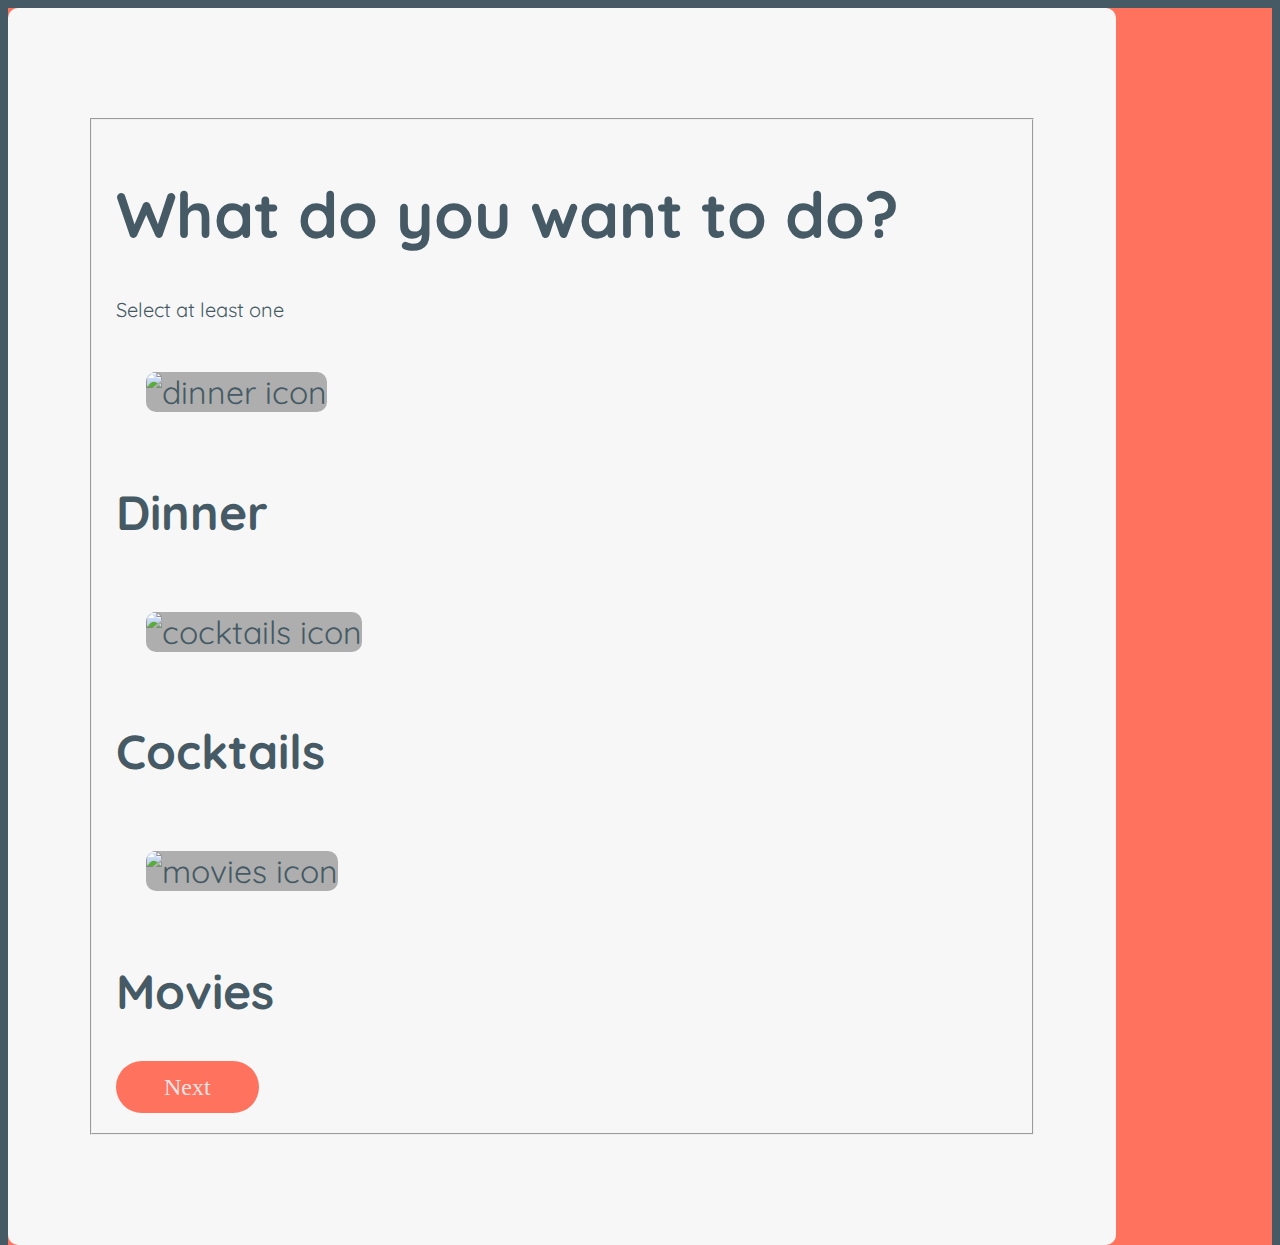
==== choices.html @ 9fab59ee "Merge branch 'main' into JThorneBranch" ====
<!DOCTYPE html>
<html lang="en">
  <head>
    <meta charset="UTF-8" />
    <meta http-equiv="X-UA-Compatible" content="IE=edge" />
    <meta name="viewport" content="width=device-width, initial-scale=1.0" />
    <link
      href="https://cdn.jsdelivr.net/npm/bootstrap@5.3.0-alpha1/dist/css/bootstrap.min.css"
      rel="stylesheet"
      integrity="sha384-GLhlTQ8iRABdZLl6O3oVMWSktQOp6b7In1Zl3/Jr59b6EGGoI1aFkw7cmDA6j6gD"
      crossorigin="anonymous"
    />
    <link rel="preconnect" href="https://fonts.googleapis.com" />
    <link rel="preconnect" href="https://fonts.gstatic.com" crossorigin />
    <link
      href="https://fonts.googleapis.com/css2?family=Quicksand&display=swap"
      rel="stylesheet"
    />
    <link rel="stylesheet" href="./assets/css/choices.css" />
    <!-- <link rel="stylesheet" href="./assets/css/movies.css" /> -->
    <title>'Flix and 'Tails'</title>
  </head>
  <body class="d-flex vh-100">
    <div class="bg-main vw-100 vh-100">
      <div
        class="choicesContainer container d-flex vw-100 vh-100 mx-auto flex-column"
      >
        <div class="row">
          <main
            class="choices px-3 text-center position-absolute row-cols-12 top-50 start-50 translate-middle"
          >
            <div id="progressbar" class="d-flex justify-content-center"></div>
            <form id="form" class="divs">
              <fieldset>
                <h1>What do you want to do?</h1>
                <p class="description">Select at least one</p>
                <div
                  class="d-flex flex-wrap justify-content-left justify-content-sm-center align-items-center mb-3 mx-5 mx-sm-1"
                >
                  <div class="option-icon">
                    <img
                      src="./assets/Images/icons/dinner.png"
                      id="dinner-choice"
                      class="categoryIcon"
                      alt="dinner icon"
                    />
                    <h2>Dinner</h2>
                  </div>
                  <div class="option-icon">
                    <img
                      src="./assets/Images/icons/cocktail.png"
                      id="drink-choice"
                      class="categoryIcon"
                      alt="cocktails icon"
                    />
                    <h2>Cocktails</h2>
                  </div>
                  <div class="option-icon">
                    <img
                      src="./assets/Images/icons/movies.png"
                      id="movie-choice"
                      class="categoryIcon"
                      alt="movies icon"
                    />
                    <h2>Movies</h2>
                  </div>
                </div>
                <input
                  id="next"
                  type="button"
                  name="next-step"
                  class="next-step makeBtn"
                  value="Next"
                />
              </fieldset>

              <fieldset id="dinner-option">
                <h1 class="mb-5">What do you want for dinner?</h1>
                <div class="gy-3">
                  <div
                    class="d-flex flex-column flex-wrap justify-content-center px-1 px-sm-5 m-2"
                  >
                    <div class="d-flex flex-wrap">
                      <div
                        class="col-md-8 d-flex align-items-center dinnerType mb-3"
                      >
                        <input
                          id="ingredientinp"
                          type="text"
                          class="formIngred dinnerForm"
                          placeholder="Add Ingredient(s)"
                          aria-label="Add Ingredient(s)"
                          aria-describedby="button-addon2"
                        />
                        <button
                          id="ingredientadd"
                          class="btn form-btn btn-outline-secondary"
                          type="button"
                        >
                          Add
                        </button>
                      </div>
                      <div class="col-md-4">
                        <div class="tableBox ms-sm-5 mb-5">
                          <table class="scroll">
                            <thead>
                              <tr>
                                <th>Ingredient(s)</th>
                              </tr>
                            </thead>
                            <tbody id="ingredientbox"></tbody>
                          </table>
                        </div>
                      </div>
                    </div>
                    <div
                      class="d-flex flex-wrap col-md-12 mb-2 mb-sm-5 mt-sm-3 foodType-container"
                    >
                      <select
                        id="dish"
                        class="foodType dinnerForm mb-2"
                        aria-label=".form-select-sm example"
                      ></select>
                      <select
                        id="meal"
                        class="foodType dinnerForm mb-2"
                        aria-label=".form-select-sm example"
                      ></select>
                      <select
                        id="cuisine"
                        class="foodType dinnerForm mb-2"
                        aria-label=".form-select-sm example"
                      ></select>
                    </div>
                  </div>
                </div>

                <input
                  type="button"
                  name="previous-step"
                  class="previous-step me-sm-5 makeBtn"
                  value="Previous"
                />
                <input
                  id="dinner-next"
                  type="button"
                  name="next-step"
                  class="next-step makeBtn"
                  value="Next"
                />
              </fieldset>

              <fieldset id="drink-option">
                <h1>What do you want to drink?</h1>
                <div class="column mb-2 mb-sm-2">
                  <div id="drinkSearchType">
                    <h4>
                      1. Would you like to search by ingredients or category?
                    </h4>
                    <button
                      id="searchIngredients"
                      class="px-4 py-2 btn-bg-white"
                    >
                      Ingredients
                    </button>
                    <button id="searchCategory" class="px-4 py-2 btn-bg-white">
                      Category
                    </button>
                  </div>

                  <div
                    class="col-md-12 input-group mb-2 justify-content-center"
                  >
                    <div
                      id="drinkCatForm"
                      style="display: none"
                      class="m-2 m-sm-4"
                    >
                      <h4>2. Please select a drink category:</h4>
                      <select id="category"></select>
                      <!-- <button id="search" type="submit" class="btn btn-success">
                        Search
                      </button> -->
                    </div>

                    <div
                      id="drinkIngForm"
                      class="col-md-8 justify-content-center"
                      style="display: none"
                    >
                      <h4 class="mt-5">
                        2. Please enter ingredient and select from provided
                        options:
                      </h4>
                      <div class="input-group searchDrinkIng">
                        <input
                          id="drinkIngredientSearch"
                          type="text"
                          class="form-control IngDrinkInp col-6"
                          placeholder="Enter ingredients to search"
                          aria-label="search ingredients"
                        />

                        <button
                          id="addDrinkIngredient"
                          class="makeBtn"
                          type="button"
                        >
                          ADD
                        </button>
                      </div>

                      <!--table starts-->
                      <div class="row rowDrinkIng col-md-12">
                        <div class="tableBoxD mt-5 mb-5">
                          <table class="scroll">
                            <thead>
                              <tr>
                                <th><p>Added Ingredients:</p></th>
                              </tr>
                            </thead>
                            <tbody id="ingredientDbox"></tbody>
                          </table>
                        </div>
                      </div>
                      <!--table ends-->
                    </div>
                  </div>
                </div>
                <input
                  type="button"
                  name="previous-step"
                  class="previous-step makeBtn me-sm-5"
                  value="Previous"
                />
                <input
                  id="drinks-next"
                  type="button"
                  name="next-step"
                  class="next-step makeBtn"
                  value="Next"
                />
              </fieldset>

              <!-- Movies form -->
              <fieldset id="movie-option">
                <h1>What do you want to watch?</h1>
                <div class="row">
                  <div
                    class="movie-form d-flex flex-sm-row flex-column justify-content-center align-items-center col-md-12 px-sm-5 my-5"
                  >
                    <div
                      id="tags"
                      class="d-flex justify-content-start flex-wrap"
                    ></div>
                    <div class="d-flex flex-column justify-content-start">
                      <label for="released-year" class="">Choose a year:</label>

                      <select
                        name="released-year"
                        id="year-select"
                        class="mb-4"
                      >
                        <option value="">--Released year--</option>
                        <option value="2023">2023</option>
                        <option value="2022">2022</option>
                        <option value="2021">2021</option>
                        <option value="2020">2020</option>
                        <option value="2019">2019</option>
                        <option value="2018">2018</option>
                      </select>

                      <label for="runtime" class=""
                        >How long you want to sit?:</label
                      >

                      <select name="released-year" id="runtime-select" class="">
                        <option value="">--Runtime--</option>
                        <option value="short">Short</option>
                        <option value="normal">Normal</option>
                        <option value="long">Long</option>
                      </select>
                    </div>
                  </div>
                </div>
                <input
                  type="button"
                  name="previous-step"
                  class="previous-step makeBtn me-sm-5"
                  value="Previous"
                />

                <input
                  id="moviesSave"
                  type="button"
                  name="next-step"
                  class="next-step makeBtn makeNight"
                  value="Next"
                />
              </fieldset>
              <fieldset>
                <div
                  class="d-flex flex-column flex-wrap justify-content-center align-items-center"
                >
                  <a href="results.html">
                    <input
                      id="makeMyNight"
                      type="button"
                      name="next-step"
                      class="next-step makeNight makeNightBtn makeBtn mb-5"
                      value="Make my night"
                    />
                  </a>
                  <input
                    type="button"
                    name="previous-step"
                    class="previous-step makeBtn"
                    value="Previous"
                  />
                </div>
              </fieldset>
            </form>
             
            <div id="progressbar" class="carousel-indicators">
              <!-- <button
                type="button"
                data-bs-target="#carouselExampleIndicators"
                data-bs-slide-to="0"
                class="active"
                aria-current="true"
                aria-label="Slide 1"
              ></button>
              <button
                type="button"
                data-bs-target="#carouselExampleIndicators"
                data-bs-slide-to="1"
                aria-label="Slide 2"
              ></button>
              <button
                type="button"
                data-bs-target="#carouselExampleIndicators"
                data-bs-slide-to="2"
                aria-label="Slide 3"
              ></button>
              <button
                type="button"
                data-bs-target="#carouselExampleIndicators"
                data-bs-slide-to="3"
                aria-label="Slide 3"
              ></button> -->
            </div>
          </main>
        </div>
      </div>
      <!-- <div class="container footer-container">  
        <footer
          class="d-flex flex-wrap justify-content-between align-items-end py-3 my-4 border-top"
        >
          <div class="navbar-brand float-md-start">
            <img
              src="./assets/Images/flix and tails logo.png"
              alt="Logo"
              width="50"
              height="50"
              class="d-inline-block justify-content-start"
            />'Flix and 'Tails
          </div>

          <div class="nav col-md-9 justify-content-end column-gap-3">
            <button type="button" class="btn navBtn btn-secondary">
              I'm Feelin' Lucky
            </button>
            <button type="button" class="btn navBtn btn-outline-secondary">
              Saved Themes
            </button>
          </div>
        </footer>
      </div> -->
      <!-- <footer>
        <div class="d-flex flex-row align-items-center">
          <img
            src="./assets/Images/flix and tails logo.png"
            alt="Logo"
            width="50"
            height="50"
            class=" "
          /><span class="logo-text">'Flix and 'Tails'</span>
        </div>
      </footer> -->
    </div>
    <script src="https://code.jquery.com/jquery-3.5.1.min.js"></script>
    <script
      src="https://cdn.jsdelivr.net/npm/bootstrap@5.3.0-alpha1/dist/js/bootstrap.bundle.min.js"
      integrity="sha384-w76AqPfDkMBDXo30jS1Sgez6pr3x5MlQ1ZAGC+nuZB+EYdgRZgiwxhTBTkF7CXvN"
      crossorigin="anonymous"
    ></script>
    <script src="https://code.jquery.com/ui/1.13.0/jquery-ui.js"></script>
    <script src="./assets/choices.js"></script>
    <script src="./assets/js/movies.js"></script>
    <script src="./assets/js/drinks.js"></script>
    <script src="assets/js/dinner.js"></script>
  </body>
</html>
---- assets/css/choices.css ----
:root {
  --dark: #455a64;
  --mid: rgb(83, 83, 83);
  --lightL: rgb(243, 243, 243);
  --lightlight: rgb(228, 228, 228);
  --fadedcoral: #ff715eb9;
  --coral: #ff725e;
  --color-main: #ff725e;
  --color-white: #f7f7f7;
  --fadedgrey: rgba(138, 138, 138, 0.664);
}

body {
  font-family: "Quicksand", sans-serif;
  background-color: var(--dark);
}

html {
  height: 100vh;
  width: 100vw;
}

h1,
h2 {
  color: var(--dark);
}

.bg-main {
  background-color: var(--color-main);
}

.btn-bg-white {
  background-color: var(--color-white);
  border-radius: 10px;
  font-size: 55%;
  padding: 0.4rem;
  border: 0;
  margin: 0.5rem 0.5rem 0.5rem 0;
  border: 1px solid #9e9e9e;
}

.btn-main {
  background-color: var(--color-main);
  color: #fff;
  --bs-btn-color: #fff;
  --bs-btn-bg: #ff725e;
  --bs-btn-border-color: #ff725e;
  --bs-btn-hover-color: #fff;
  --bs-btn-hover-bg: #eb604d;
  --bs-btn-hover-border-color: #eb604d;
  --bs-btn-focus-shadow-rgb: 225, 83, 97;
  --bs-btn-active-color: #fff;
  --bs-btn-active-bg: #eb604d;
  --bs-btn-active-border-color: #eb604d;
  --bs-btn-active-shadow: inset 0 3px 5px rgba(0, 0, 0, 0.125);
  --bs-btn-disabled-color: #fff;
  --bs-btn-disabled-bg: #ff725e;
  --bs-btn-disabled-border-color: #ff725e;
}

#tags {
  width: 60%;
}

select {
  word-wrap: normal;
  font-size: 65%;
  padding: 0.7rem;
  border-radius: 10px;
}

option:hover {
  background-color: var(--color-main);
}

label {
  font-size: 60%;
  text-align: left;
}

.makeBtn {
  background: var(--coral);
  border-radius: 50px;
  color: var(--lightlight);
  font-family: "Plus Jakarta Sans";
  font-style: normal;
  font-weight: 400;
  font-size: 24px;
  line-height: 30px;
  text-align: center;
  padding: 0.7rem 3rem;
  border: 0px;
  box-shadow: 0px 0px 0px 0px rgba(0, 0, 0, 0);
  transition: 0.2s all;
}

.makeBtn:hover {
  background-color: #fc7d6c;
  color: var(--lightlight);
}

.makeBtn:active {
  transform: scale(0.98);
  /* Scaling button to 0.98 to its original size */
  box-shadow: 3px 2px 22px 1px rgba(0, 0, 0, 0.24);
  /* Lowering the shadow */
}

.makeNightBtn {
  font-size: 2.5rem;
  padding: 2rem 2.5rem;
}

.previous-step {
  background: var(--dark);
}
.previous-step:hover {
  background: #516974;
}

.choices {
  padding: 80px;
  width: 75%;
  font-size: 32px;
  border-radius: 10px;
  background-color: var(--color-white);
  color: var(--dark);
  /* border: 2px solid var(--lightlight); */
  /* text-shadow: var(--coral) 1px 0 1px; */
}

.description {
  font-size: 20px;
}

.navbar-brand {
  font-size: 30px;
  color: var(--lightlight);
}

.navbar-brand:hover {
  color: var(--lightlight);
}

.navBtn {
  font-weight: bold;
  width: 200px;
  background-color: var(--dark);
}

.btn-outline-secondary:hover {
  background-color: var(--dark);
}

.btn-outline-secondary {
  background-color: var(--coral);
  color: var(--dark);
}

.btn-outline-secondary-coral {
  background-color: var(--coral);
  color: var(--lightlight);
  border: 1px solid var(--dark);
}

.btn-secondary:hover {
  background-color: var(--coral);
  color: var(--dark);
}

.categoryIcon {
  background-color: var(--fadedgrey);
  border-radius: 10px;
  margin: 30px;
  width: 150px;
}

.selected-choice {
  border: 4px solid var(--coral);
}

#form fieldset:not(:first-of-type) {
  display: none;
}
/* 
#form .previous-step,
.next-step {
  width: 100px;
  font-size: 20px;
  color: white;
  border: 1px solid var(--dark);
  border-radius: 0px;
  cursor: pointer;
}

.makeNight {
  width: 200px;
}

.form,
.previous-step {
  background: #616161;
}

.form,
.next-step {
  background: #ff725e;
}

#form .previous-step:hover,
#form .previous-step:focus {
  background-color: #000000;
}

#form .next-step:hover,
#form .next-step:focus {
  background-color: #ff725e;
} */

.text {
  color: #ff725e;
  font-weight: normal;
}

.carousel-indicators button.active {
  background-color: var(--coral);
}

#progressbar {
  margin-bottom: 30px;
  overflow: hidden;
}

#progressbar button {
  font-size: 15px;
  width: 15%;
}

#progressbar #step1:before {
  content: "1";
}

#progressbar #step2:before {
  content: "2";
}

#progressbar #step3:before {
  content: "3";
}

#progressbar #step4:before {
  content: "4";
}

#progressbar button:before {
  width: 50px;
  height: 50px;
  line-height: 45px;
  display: block;
  font-size: 20px;
  color: var(--light);
  background: var(--light);
  border-radius: 50%;
  margin: 0 auto 10px auto;
  padding: 2px;
}

#progressbar button:after {
  content: "";
  width: 100%;
  height: 2px;
  background: var(--light);
  position: absolute;
  left: 0;
  top: 25px;
  z-index: -1;
}

.foodType {
  height: 50px;
  width: 20%;
  font-family: "Plus Jakarta Sans";
  font-style: normal;
  font-weight: 400;
  font-size: 19.2919px;
  line-height: 24px;
  margin-right: 2rem;

  color: rgba(0, 0, 0, 0.5);
}

select {
  word-wrap: normal;
  font-size: 65%;
  padding: 0.7rem;
  border-radius: 10px;
}

input {
  padding: 0.5rem;
  color: rgba(0, 0, 0, 0.5);
  border: 1px solid #7f7f7f;
  border-radius: 10px 0px 0px 10px;
  font-size: 65%;
}
option:hover {
  background-color: var(--color-main);
}

label {
  font-size: 60%;
  text-align: left;
}

.table {
  font-size: 20px;
  width: 200px;
}

.tableBox {
  display: grid;
  max-height: 60px;
  justify-content: center;
}

.tableBoxD {
  display: grid;
  max-height: 100px;
  justify-content: center;
}

.formIngred {
  width: 200%;
}

.form-btn {
  color: var(--lightlight);
  border-radius: 0px 10px 10px 0px;
  border: 0;
  padding: 0.8rem 1.5rem;
}

table {
  border-collapse: collapse;
  height: 250px;
}
th,
td {
  border: 1px solid #c6c7cc;
}
th {
  font-weight: bold;
}
table.scroll {
  width: 270px; /* 140px * 5 column + 16px scrollbar width */
  /* border: 1px solid black; */
  line-height: 24px;
  font-size: 20px;
}
table.scroll tbody,
table.scroll thead tr {
  display: block;
}
table.scroll tbody {
  height: 168px;
  overflow-y: auto;
  overflow-x: hidden;
}
table.scroll tbody td,
table.scroll thead th {
  width: 140px;
  /* border-right: 1px solid black; */
}
table.scroll thead th:last-child {
  width: 232px; /* 140px + 16px scrollbar width */
  border: 0;
}
thead tr th {
  height: 24px;
  line-height: 24px;
  font-size: 20px;
  /*text-align: left;*/
}
tbody {
  /* border-top: 1px solid black; */
}
tbody td:last-child,
thead th:last-child {
  /* border-right: none !important; */
}

tbody tr td {
  width: 200px;
}

/* width */
::-webkit-scrollbar {
  width: 10px;
}

/* Track */
::-webkit-scrollbar-track {
  background: #cedce3;

  border-radius: 10px;
}

/* Handle */
::-webkit-scrollbar-thumb {
  background: #455a64;
  border-radius: 10px;
}

/* Handle on hover */
::-webkit-scrollbar-thumb:hover {
  background: #455a64;
}

.btn-success {
  border: 1px solid var(--dark);
  background-color: var(--coral);
}

#ui-id-1 {
  text-align: left;
  list-style: none;
  background-color: var(--lightL);
  height: 400px;
  overflow-y: auto;
  overflow-x: hidden;
  position: absolute !important;
}

#ui-id-1 li:hover {
  background-color: var(--coral);
}

#drinkIngForm {
  height: 430px;
}

footer .genreType,
.yearType,
.ratedType,
.runType {
  width: 400px;
  margin-left: 20px;
}

.progressBar-item {
  width: 20%;
  height: 10px;
  background-color: #e4e4e4;
  margin: 1rem;
  border-radius: 10px;
}

.active {
  background-color: var(--coral);
}

@media screen and (max-width: 732px) {
  .option-icon {
    display: flex;
    align-items: center;
    justify-content: flex-start;
  }

  .option-icon img {
    width: 50%;
    margin: 5%;
  }

  .foodType {
    width: 88%;
  }

  .foodType-container {
    margin-top: 9rem;
  }

  .makeBtn {
    font-size: 17px;
  }

  .makeNightBtn {
    font-size: 1.5rem;
    padding: 1rem 2.5rem;
  }
}

@media screen and (max-width: 500px) {
  .option-icon {
    display: flex;
    align-items: center;
    justify-content: flex-start;
  }

  .option-icon img {
    width: 50%;
    margin: 5%;
  }

  .foodType {
    width: 88%;
  }

  .foodType-container {
    margin-top: 9rem;
  }

  .makeBtn {
    font-size: 14px;
    padding: 0.5rem 1.5rem;
  }

  .makeNightBtn {
    font-size: 1.5rem;
    padding: 1rem 2.5rem;
  }

  #tags {
    width: 100%;
  }
}
---- assets/css/movies.css ----
:root {
  --color-main: #ff725e;
  --color-white: #fff;
}

.bg-main {
  background-color: var(--color-main);
}

.btn-bg-white {
  background-color: var(--color-white);
  border-radius: 10px;
  font-size: 55%;
  padding: 0.4rem;
  border: 0;
  margin: 0.5rem 0.5rem 0.5rem 0;
  border: 1px solid #9e9e9e;
}

.btn-main {
  background-color: var(--color-main);
  color: #fff;
  --bs-btn-color: #fff;
  --bs-btn-bg: #ff725e;
  --bs-btn-border-color: #ff725e;
  --bs-btn-hover-color: #fff;
  --bs-btn-hover-bg: #eb604d;
  --bs-btn-hover-border-color: #eb604d;
  --bs-btn-focus-shadow-rgb: 225, 83, 97;
  --bs-btn-active-color: #fff;
  --bs-btn-active-bg: #eb604d;
  --bs-btn-active-border-color: #eb604d;
  --bs-btn-active-shadow: inset 0 3px 5px rgba(0, 0, 0, 0.125);
  --bs-btn-disabled-color: #fff;
  --bs-btn-disabled-bg: #ff725e;
  --bs-btn-disabled-border-color: #ff725e;
}

select {
  word-wrap: normal;
  font-size: 65%;
  padding: 0.7rem;
  border-radius: 10px;
}

option:hover {
  background-color: var(--color-main);
}

label {
  font-size: 60%;
  text-align: left;
}
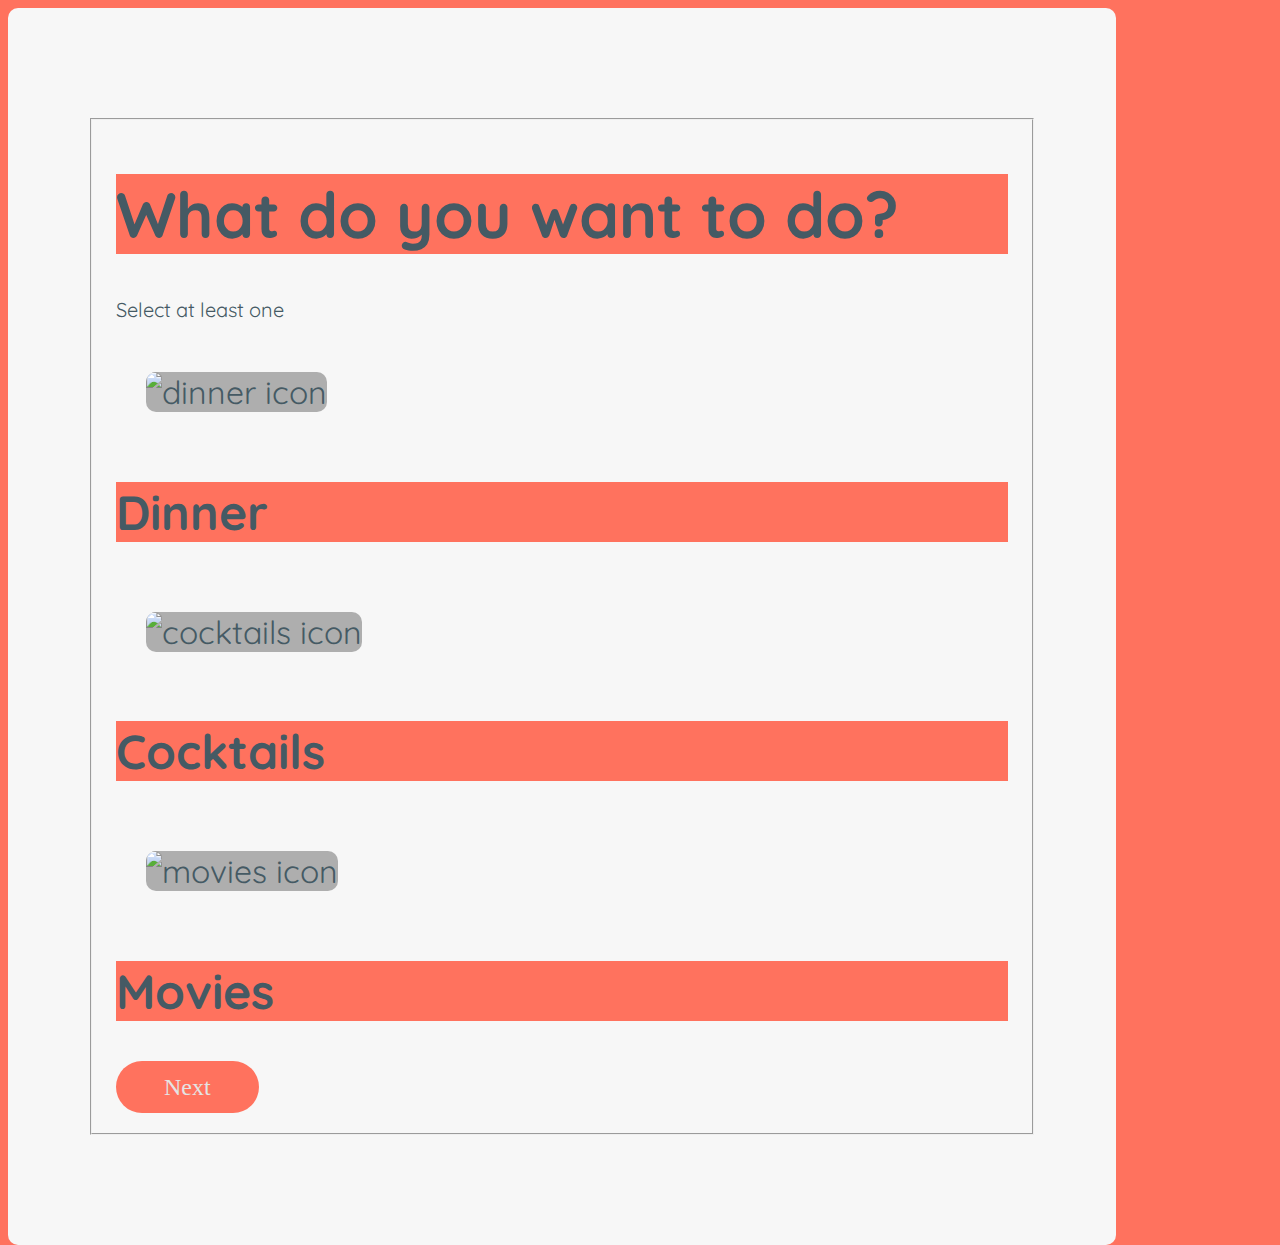
==== commit b55bef1d: "Merge pull request #55 from reverofsuturb/moviesBranch" ====
--- a/choices.html
+++ b/choices.html
@@ -320,7 +320,7 @@
                 </div>
               </fieldset>
             </form>
-             
+
             <div id="progressbar" class="carousel-indicators">
               <!-- <button
                 type="button"
@@ -365,7 +365,6 @@
               class="d-inline-block justify-content-start"
             />'Flix and 'Tails
           </div>
-
           <div class="nav col-md-9 justify-content-end column-gap-3">
             <button type="button" class="btn navBtn btn-secondary">
               I'm Feelin' Lucky
--- a/assets/css/choices.css
+++ b/assets/css/choices.css
@@ -12,7 +12,7 @@
 
 body {
   font-family: "Quicksand", sans-serif;
-  background-color: var(--dark);
+  background-color: var(--color-main);
 }
 
 html {
@@ -23,6 +23,7 @@
 h1,
 h2 {
   color: var(--dark);
+  background-color: var(--color-main);
 }
 
 .bg-main {
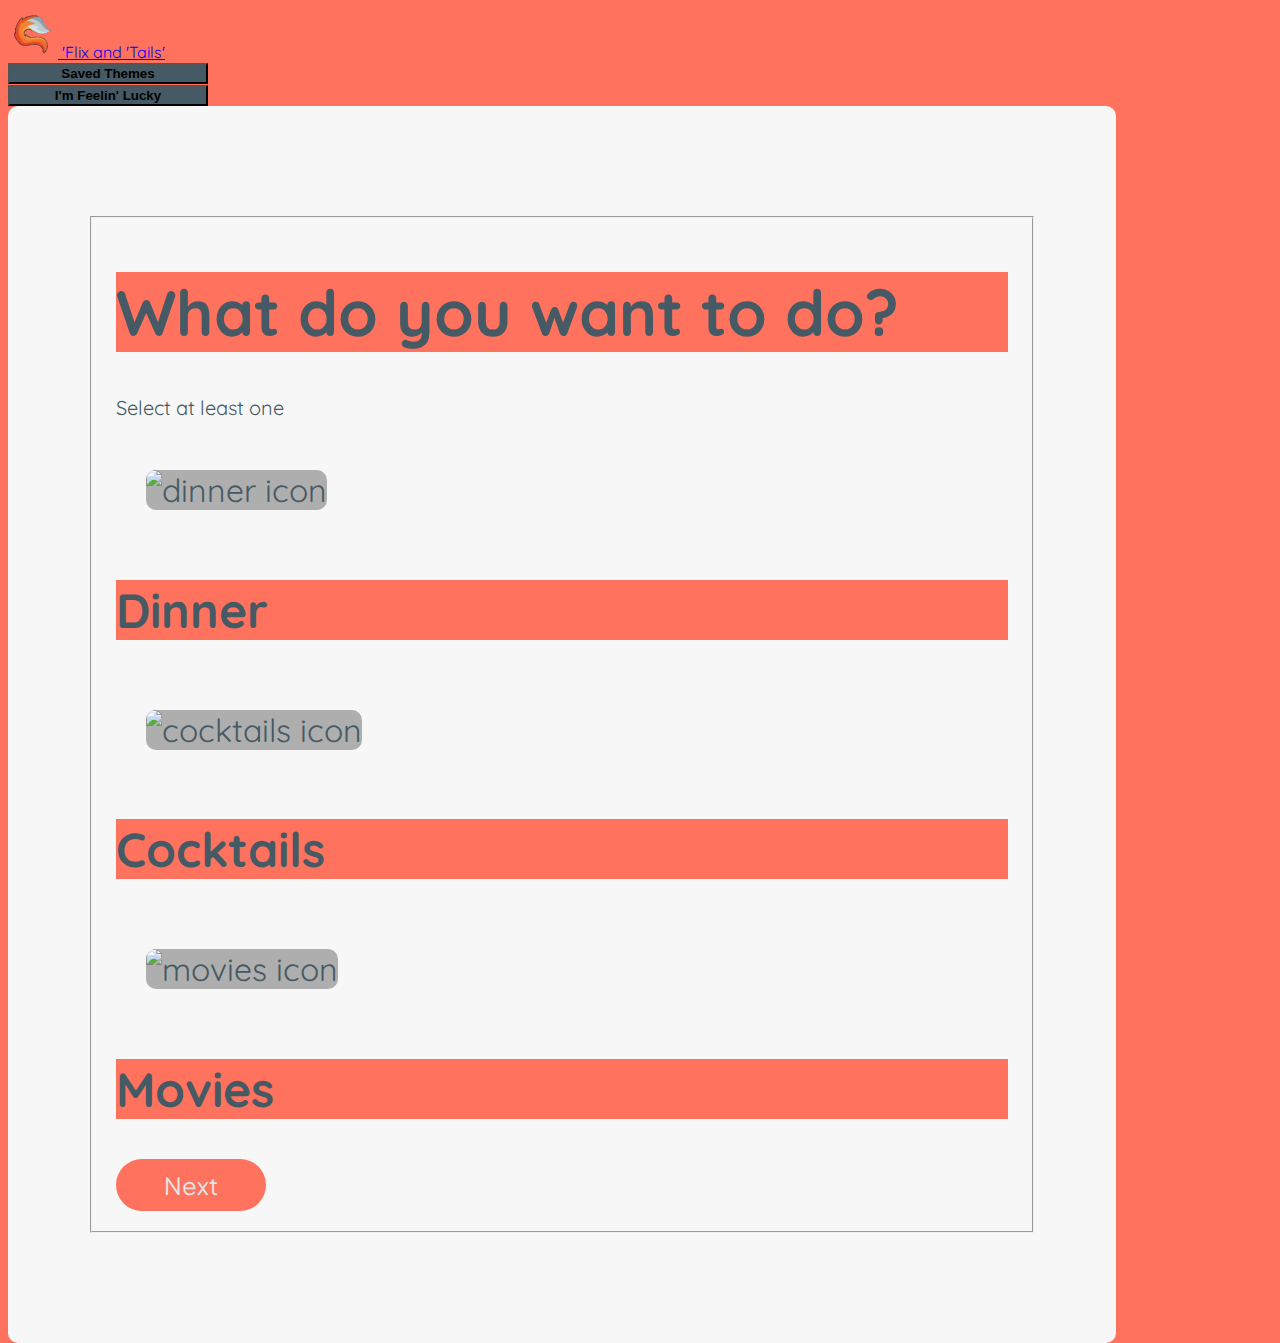
==== commit f75cdcfa: "Merge branch 'main' into moviesBranch" ====
--- a/choices.html
+++ b/choices.html
@@ -16,11 +16,64 @@
       href="https://fonts.googleapis.com/css2?family=Quicksand&display=swap"
       rel="stylesheet"
     />
+    <link rel="preconnect" href="https://fonts.googleapis.com" />
+    <link rel="preconnect" href="https://fonts.gstatic.com" crossorigin />
+    <link
+      href="https://fonts.googleapis.com/css2?family=Plus+Jakarta+Sans:wght@200;300;400;500;600;700;800&display=swap"
+      rel="stylesheet"
+    />
     <link rel="stylesheet" href="./assets/css/choices.css" />
     <!-- <link rel="stylesheet" href="./assets/css/movies.css" /> -->
     <title>'Flix and 'Tails'</title>
   </head>
   <body class="d-flex vh-100">
+    <navbar>
+      <nav
+        class="d-flex flex-wrap pb-4 pb-sm-1 justify-content-around align-items-center"
+      >
+        <div class="d-flex flex-row align-items-center">
+          <a href="index.html"
+            ><img
+              src="./assets/Images/flix and tails logo.png"
+              alt="Logo"
+              width="50"
+              height="50"
+              class=" "
+            /> </a
+          ><a href="index.html"
+            ><span class="logo-text">'Flix and 'Tails'</span></a
+          >
+        </div>
+
+        <div>
+          <div class="btn-group">
+            <button
+              type="button"
+              class="px-3 py-2 navBtn dropdown-toggle"
+              data-toggle="dropdown"
+              aria-haspopup="true"
+              aria-expanded="false"
+            >
+              Saved Themes
+            </button>
+            <div id="themeDropdown" class="dropdown-menu">
+              <!-- <a class="dropdown-item" href="#">Dinner</a>
+              <a class="dropdown-item" href="#">Cocktails</a>
+              <a class="dropdown-item" href="#">Movies</a> -->
+              <!-- <div class="dropdown-divider"></div>
+              <a class="dropdown-item" href="#">Separated link</a> -->
+            </div>
+          </div>
+          <button
+            id="lucky"
+            type="button"
+            class="navBtn themeBtn px-3 py-2 mx-4"
+          >
+            I'm Feelin' Lucky
+          </button>
+        </div>
+      </nav>
+    </navbar>
     <div class="bg-main vw-100 vh-100">
       <div
         class="choicesContainer container d-flex vw-100 vh-100 mx-auto flex-column"
@@ -247,11 +300,11 @@
                 <h1>What do you want to watch?</h1>
                 <div class="row">
                   <div
-                    class="movie-form d-flex flex-sm-row flex-column justify-content-center align-items-center col-md-12 px-sm-5 my-5"
+                    class="movie-form d-flex flex-md-row flex-column justify-content-center align-items-center col-md-12 px-sm-5 my-5"
                   >
                     <div
                       id="tags"
-                      class="d-flex justify-content-start flex-wrap"
+                      class="d-flex justify-content-center justify-content-md-start flex-wrap"
                     ></div>
                     <div class="d-flex flex-column justify-content-start">
                       <label for="released-year" class="">Choose a year:</label>
@@ -268,6 +321,12 @@
                         <option value="2020">2020</option>
                         <option value="2019">2019</option>
                         <option value="2018">2018</option>
+                        <option value="2017">2017</option>
+                        <option value="2016">2016</option>
+                        <option value="2015">2015</option>
+                        <option value="2014">2014</option>
+                        <option value="2013">2013</option>
+                        <option value="2012">2012</option>
                       </select>
 
                       <label for="runtime" class=""
@@ -311,12 +370,12 @@
                       value="Make my night"
                     />
                   </a>
-                  <input
+                  <!-- <input
                     type="button"
                     name="previous-step"
                     class="previous-step makeBtn"
                     value="Previous"
-                  />
+                  /> -->
                 </div>
               </fieldset>
             </form>
@@ -394,7 +453,7 @@
       crossorigin="anonymous"
     ></script>
     <script src="https://code.jquery.com/ui/1.13.0/jquery-ui.js"></script>
-    <script src="./assets/choices.js"></script>
+    <script src="./assets/js/choices.js"></script>
     <script src="./assets/js/movies.js"></script>
     <script src="./assets/js/drinks.js"></script>
     <script src="assets/js/dinner.js"></script>
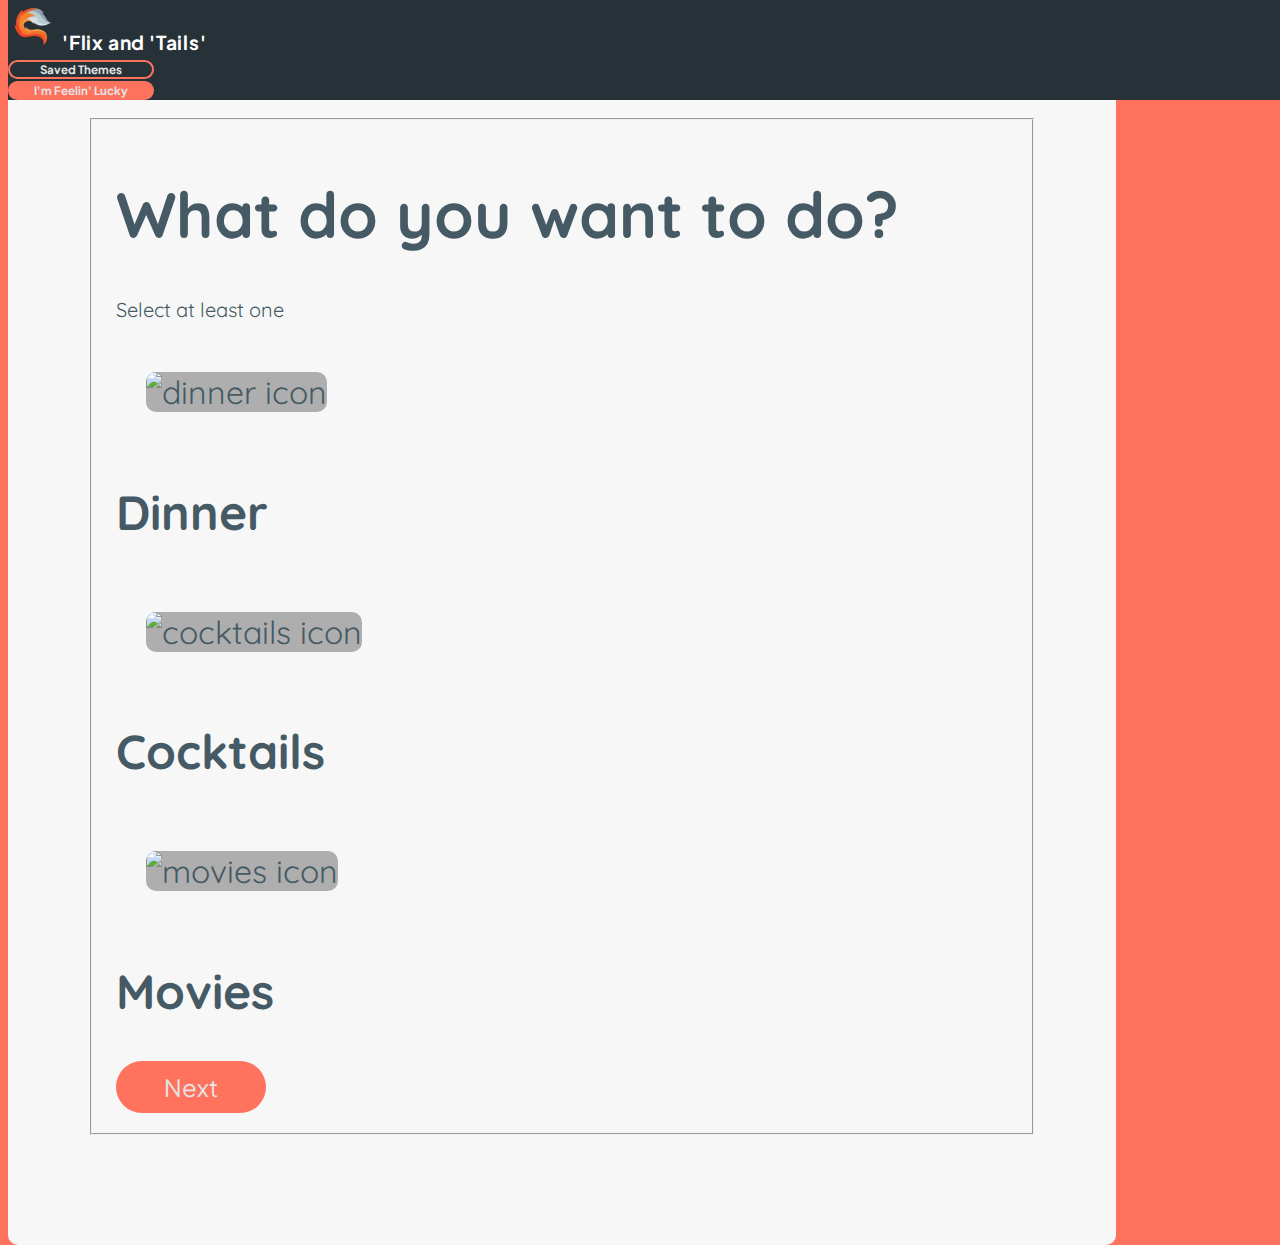
==== commit 912a89e9: "make results capital Results in a tag for make my night" ====
--- a/choices.html
+++ b/choices.html
@@ -361,7 +361,7 @@
                 <div
                   class="d-flex flex-column flex-wrap justify-content-center align-items-center"
                 >
-                  <a href="results.html">
+                  <a href="Results.html">
                     <input
                       id="makeMyNight"
                       type="button"
--- a/assets/css/choices.css
+++ b/assets/css/choices.css
@@ -23,7 +23,6 @@
 h1,
 h2 {
   color: var(--dark);
-  background-color: var(--color-main);
 }
 
 .bg-main {
@@ -183,6 +182,74 @@
 #form fieldset:not(:first-of-type) {
   display: none;
 }
+
+nav {
+  background-color: #263238;
+}
+
+navbar {
+  position: fixed;
+  top: 0;
+  width: 100%;
+  z-index: 5;
+}
+
+.navbar-brand {
+  font-size: 30px;
+  color: var(--lightlight);
+}
+
+.navbar-brand:hover {
+  color: var(--lightlight);
+}
+
+.navBtn:hover {
+  color: var(--lightlight);
+  /* background-color: var(--coral); */
+  background-color: #ff8373;
+}
+
+.navBtn:active {
+  transform: scale(0.98);
+  /* Scaling button to 0.98 to its original size */
+  /* box-shadow: 3px 2px 22px 1px rgba(0, 0, 0, 0.24); */
+  /* Lowering the shadow */
+}
+
+.navBtn {
+  width: 145.52px;
+  border: 2px solid var(--coral);
+  border-radius: 50px;
+  color: var(--lightlight);
+  background-color: #263238;
+  font-family: "Plus Jakarta Sans";
+  font-style: normal;
+  font-weight: 700;
+  font-size: 72%;
+  line-height: 13px;
+  transition: 0.2s all;
+}
+
+.logo-text {
+  font-family: "Plus Jakarta Sans";
+  font-style: normal;
+  line-height: 2rem;
+  font-weight: 700;
+  font-size: 1.2rem;
+  letter-spacing: 0.05rem;
+  text-align: center;
+  text-decoration: none;
+  color: hsl(210, 100%, 100%);
+}
+a {
+  text-decoration: none;
+}
+
+.themeBtn {
+  background-color: var(--coral);
+  color: var(--lightlight);
+}
+
 /* 
 #form .previous-step,
 .next-step {
